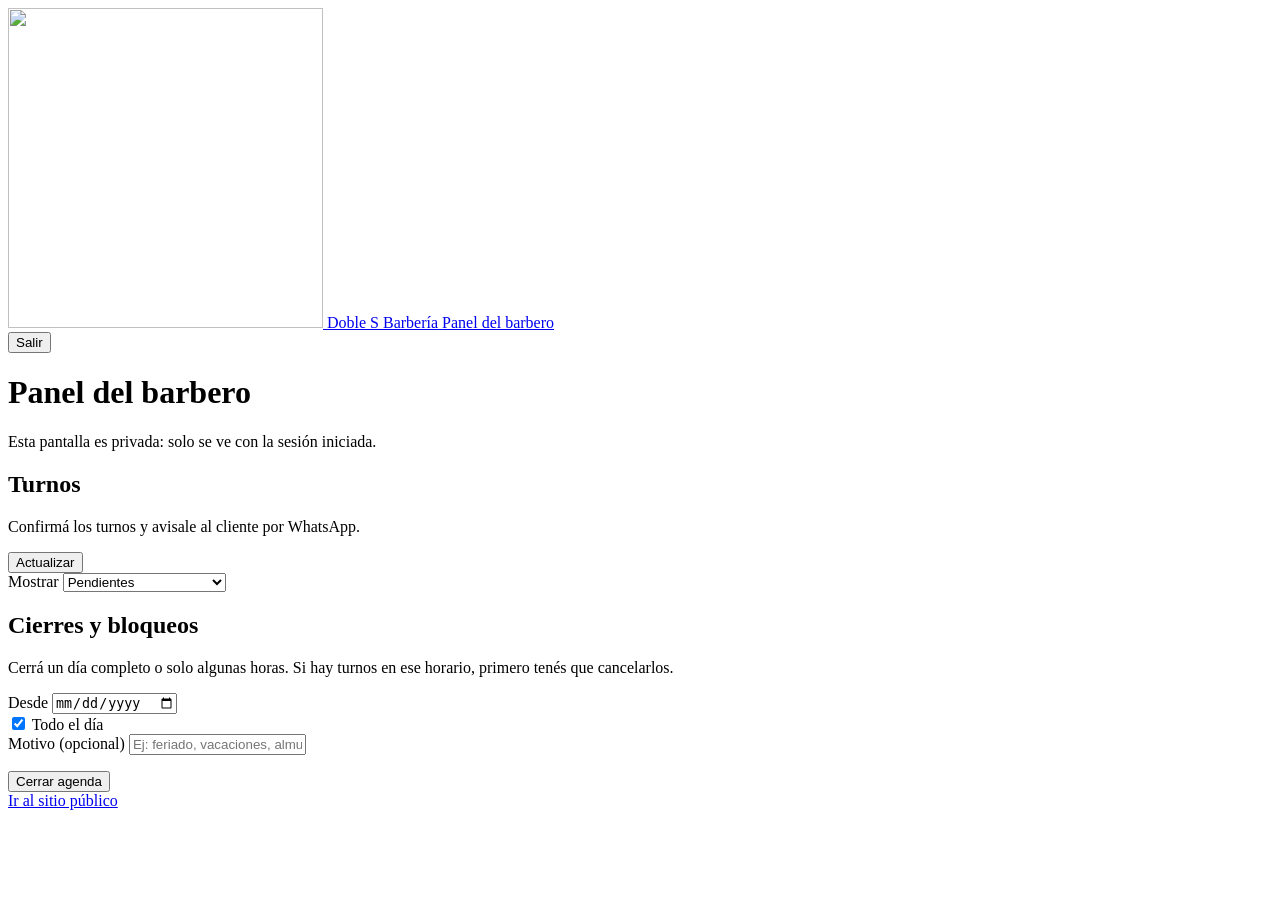
==== backend/src/main/resources/static/admin/index.html @ a7c4ad40 "feat: versión inicial de BarberTrend AI Incluye la web pública responsive, reservas reales con contr" ====
<!DOCTYPE html>
<html lang="es">
<head>
    <meta charset="UTF-8">
    <meta name="viewport" content="width=device-width, initial-scale=1">
    <title>Panel del barbero — Doble S Barbería</title>
    <meta name="robots" content="noindex, nofollow">
    <meta name="theme-color" content="#141414">

    <link rel="icon" type="image/png" sizes="any"
          href="/assets/img/logo-doble-s.png">

    <link rel="stylesheet" href="/assets/css/styles.css">
    <link rel="stylesheet" href="/assets/css/admin.css">
</head>
<body class="admin-body">

<div class="panel-shell">

    <header class="panel-header">
        <div class="container panel-header-inner">

            <a class="panel-brand" href="/admin" aria-label="Panel del barbero">
                <img src="/assets/img/logo-doble-s.png"
                     alt=""
                     width="315" height="320"
                     decoding="async">

                <span class="panel-brand-text">
                    <span class="panel-brand-name">Doble S Barbería</span>
                    <span class="panel-brand-sub">Panel del barbero</span>
                </span>
            </a>

            <!-- Solo POST cierra la sesión (ver SecurityConfig). -->
            <form class="logout-form" id="logout-form" method="post" action="/admin/logout">
                <input type="hidden" name="_csrf" id="logout-csrf" value="">
                <button class="btn btn-outline btn-sm" type="submit">Salir</button>
            </form>

        </div>
    </header>

    <main class="container panel-main">

        <h1 class="panel-title">Panel del barbero</h1>
        <p class="panel-intro">
            Esta pantalla es privada: solo se ve con la sesión iniciada.
        </p>

        <section class="panel-card panel-appointments" aria-labelledby="appointments-title">
            <div class="panel-card-head">
                <div>
                    <h2 class="panel-card-title" id="appointments-title">Turnos</h2>
                    <p class="panel-card-text">
                        Confirmá los turnos y avisale al cliente por WhatsApp.
                    </p>
                </div>

                <button class="btn btn-outline btn-sm" type="button"
                        id="refresh-appointments">
                    Actualizar
                </button>
            </div>

            <div class="appointments-toolbar">
                <label class="label" for="status-filter">Mostrar</label>
                <select class="input input-sm" id="status-filter">
                    <option value="PENDING" selected>Pendientes</option>
                    <option value="">Próximos 7 días (todos)</option>
                    <option value="CONFIRMED">Confirmados</option>
                    <option value="CANCELLED">Cancelados</option>
                </select>
            </div>

            <!-- Los lectores de pantalla anuncian acá cada carga o error. -->
            <div id="appointments-status" class="form-status"
                 role="status" aria-live="polite"></div>

            <div id="appointments-list" class="appointments-list"></div>
        </section>

        <section class="panel-card panel-blocks" aria-labelledby="blocks-title">
            <div class="panel-card-head">
                <div>
                    <h2 class="panel-card-title" id="blocks-title">
                        Cierres y bloqueos
                    </h2>
                    <p class="panel-card-text">
                        Cerrá un día completo o solo algunas horas. Si hay
                        turnos en ese horario, primero tenés que cancelarlos.
                    </p>
                </div>
            </div>

            <form class="block-form" id="block-form" novalidate>
                <div class="block-form-row">
                    <div class="field">
                        <label class="label" for="block-start-date">Desde</label>
                        <input class="input" type="date" id="block-start-date"
                               required>
                    </div>

                    <div class="field" id="block-end-date-field" hidden>
                        <label class="label" for="block-end-date">
                            Hasta <span class="label-optional">(opcional)</span>
                        </label>
                        <input class="input" type="date" id="block-end-date">
                    </div>
                </div>

                <div class="field checkbox-field">
                    <label class="checkbox-label" for="block-all-day">
                        <input type="checkbox" id="block-all-day" checked>
                        Todo el día
                    </label>
                </div>

                <div class="block-form-row" id="block-times" hidden>
                    <div class="field">
                        <label class="label" for="block-start-time">
                            Desde hora
                        </label>
                        <input class="input" type="time" id="block-start-time"
                               step="1800">
                    </div>

                    <div class="field">
                        <label class="label" for="block-end-time">
                            Hasta hora
                        </label>
                        <input class="input" type="time" id="block-end-time"
                               step="1800">
                    </div>
                </div>

                <div class="field">
                    <label class="label" for="block-reason">
                        Motivo <span class="label-optional">(opcional)</span>
                    </label>
                    <input class="input" type="text" id="block-reason"
                           maxlength="200"
                           placeholder="Ej: feriado, vacaciones, almuerzo">
                </div>

                <p class="field-error" id="block-error" role="alert"></p>

                <div class="block-form-actions">
                    <button class="btn btn-primary" type="submit"
                            id="block-submit">
                        Cerrar agenda
                    </button>
                </div>
            </form>

            <div id="blocks-status" class="form-status"
                 role="status" aria-live="polite"></div>

            <div id="blocks-list" class="blocks-list"></div>
        </section>

    </main>

    <footer class="panel-footer">
        <div class="container">
            <a href="/">Ir al sitio público</a>
        </div>
    </footer>

</div>

<dialog class="panel-dialog" id="cancel-dialog" aria-labelledby="cancel-dialog-title">
    <form id="cancel-form" method="dialog">
        <h2 class="panel-dialog-title" id="cancel-dialog-title">Cancelar turno</h2>
        <p class="panel-dialog-text" id="cancel-dialog-summary"></p>

        <label class="label" for="cancel-reason">Motivo de la cancelación</label>
        <textarea class="input" id="cancel-reason" rows="3" maxlength="200"
                  required aria-describedby="cancel-reason-error"></textarea>
        <p class="field-error" id="cancel-reason-error" role="alert"></p>

        <div class="panel-dialog-actions">
            <button class="btn btn-outline" type="button" id="cancel-dialog-close">
                Volver
            </button>
            <button class="btn btn-primary" type="submit" id="cancel-dialog-confirm">
                Cancelar turno
            </button>
        </div>
    </form>
</dialog>

<script src="/assets/js/admin-panel.js"></script>

</body>
</html>
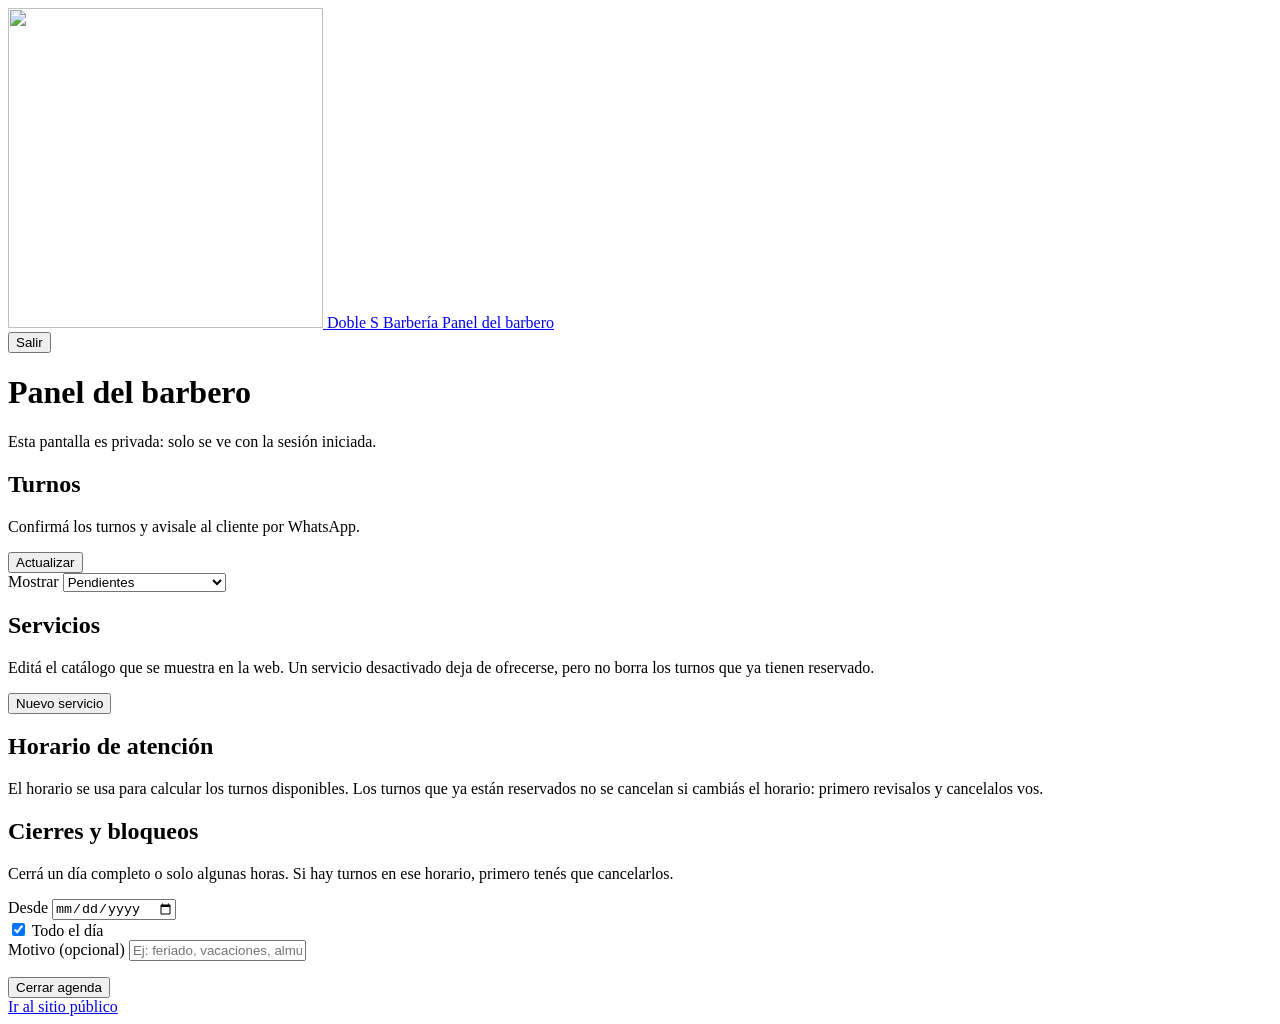
==== commit b27d7305: "Agrega gestión de servicios y horarios desde el panel - Permite crear, editar, ordenar y activar/des" ====
--- a/backend/src/main/resources/static/admin/index.html
+++ b/backend/src/main/resources/static/admin/index.html
@@ -78,6 +78,123 @@
                  role="status" aria-live="polite"></div>
 
             <div id="appointments-list" class="appointments-list"></div>
+        </section>
+
+        <section class="panel-card panel-services" aria-labelledby="services-title">
+            <div class="panel-card-head">
+                <div>
+                    <h2 class="panel-card-title" id="services-title">Servicios</h2>
+                    <p class="panel-card-text">
+                        Editá el catálogo que se muestra en la web. Un servicio
+                        desactivado deja de ofrecerse, pero no borra los turnos
+                        que ya tienen reservado.
+                    </p>
+                </div>
+
+                <button class="btn btn-outline btn-sm" type="button"
+                        id="service-new">
+                    Nuevo servicio
+                </button>
+            </div>
+
+            <div id="services-status" class="form-status"
+                 role="status" aria-live="polite"></div>
+
+            <div id="services-list" class="services-list"></div>
+
+            <form class="service-form" id="service-form" novalidate hidden>
+                <h3 class="service-form-title" id="service-form-title">
+                    Nuevo servicio
+                </h3>
+
+                <input type="hidden" id="service-id">
+
+                <div class="service-form-row">
+                    <div class="field">
+                        <label class="label" for="service-name">Nombre</label>
+                        <input class="input" type="text" id="service-name"
+                               maxlength="80" required>
+                    </div>
+
+                    <div class="field">
+                        <label class="label" for="service-price">
+                            Precio (<span id="service-currency">ARS</span>)
+                        </label>
+                        <input class="input" type="number" id="service-price"
+                               min="0" step="500" inputmode="decimal" required>
+                    </div>
+                </div>
+
+                <div class="field">
+                    <label class="label" for="service-description">
+                        Descripción <span class="label-optional">(opcional)</span>
+                    </label>
+                    <textarea class="input" id="service-description" rows="2"
+                              maxlength="500"></textarea>
+                </div>
+
+                <div class="service-form-row">
+                    <div class="field">
+                        <label class="label" for="service-duration">
+                            Duración (minutos)
+                        </label>
+                        <input class="input" type="number" id="service-duration"
+                               min="1" step="5" value="30" required>
+                        <p class="field-help">
+                            Se usa para la agenda. No se muestra en la web.
+                        </p>
+                    </div>
+
+                    <div class="field">
+                        <label class="label" for="service-sort">Orden</label>
+                        <input class="input" type="number" id="service-sort"
+                               min="0" step="1" value="0">
+                        <p class="field-help">
+                            Los números más bajos aparecen primero.
+                        </p>
+                    </div>
+                </div>
+
+                <div class="field checkbox-field">
+                    <label class="checkbox-label" for="service-active">
+                        <input type="checkbox" id="service-active" checked>
+                        Activo (visible en la web)
+                    </label>
+                </div>
+
+                <p class="field-error" id="service-error" role="alert"></p>
+
+                <div class="panel-form-actions">
+                    <button class="btn btn-primary" type="submit"
+                            id="service-submit">
+                        Guardar servicio
+                    </button>
+                    <button class="btn btn-outline" type="button"
+                            id="service-cancel">
+                        Cancelar
+                    </button>
+                </div>
+            </form>
+        </section>
+
+        <section class="panel-card panel-hours" aria-labelledby="hours-title">
+            <div class="panel-card-head">
+                <div>
+                    <h2 class="panel-card-title" id="hours-title">
+                        Horario de atención
+                    </h2>
+                    <p class="panel-card-text">
+                        El horario se usa para calcular los turnos disponibles.
+                        Los turnos que ya están reservados no se cancelan si
+                        cambiás el horario: primero revisalos y cancelalos vos.
+                    </p>
+                </div>
+            </div>
+
+            <div id="hours-status" class="form-status"
+                 role="status" aria-live="polite"></div>
+
+            <div id="hours-list" class="hours-list"></div>
         </section>
 
         <section class="panel-card panel-blocks" aria-labelledby="blocks-title">
